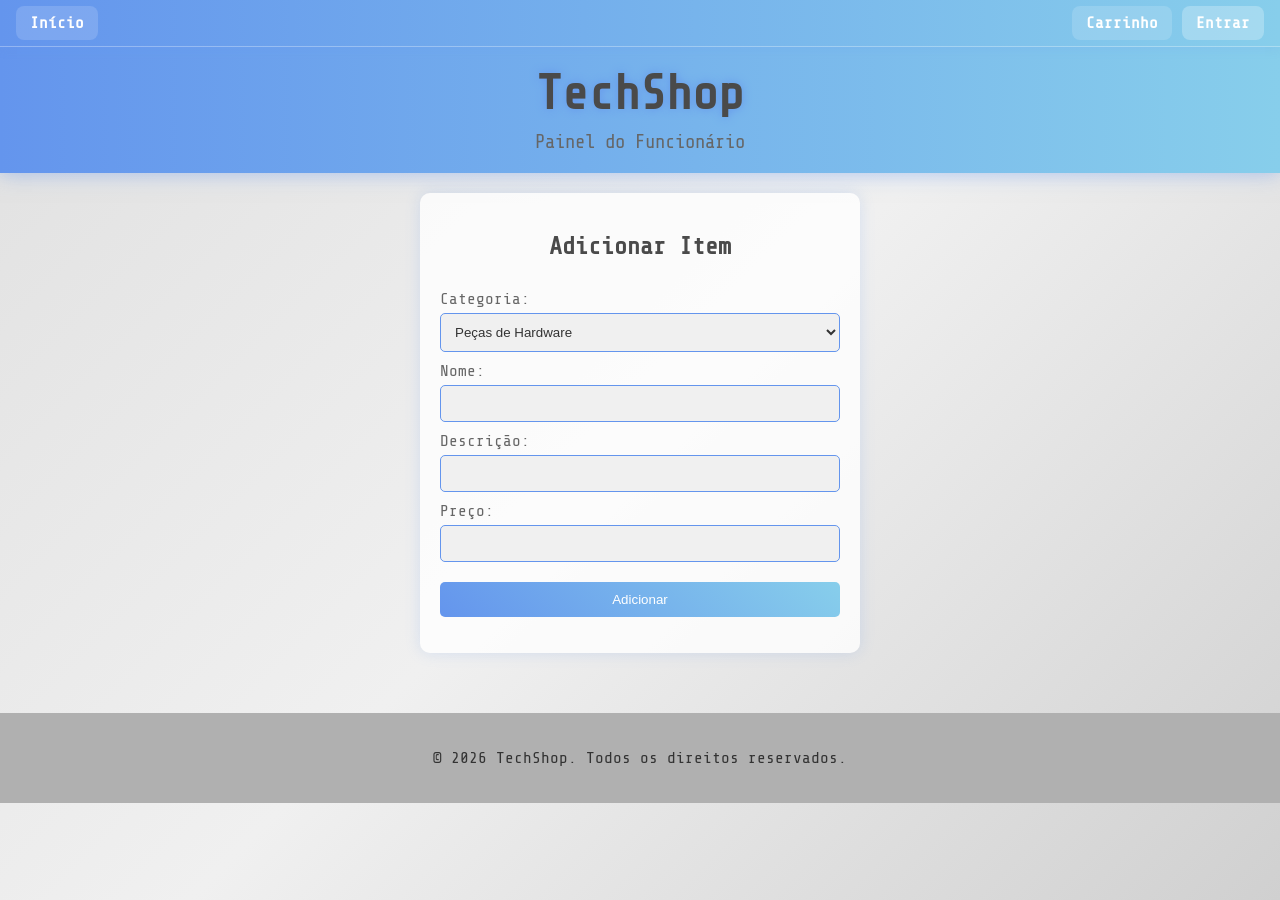
==== admin.html @ 414d8c4c "alterações principalmente no login e um ppouco no layout" ====
<!DOCTYPE html>
<html lang="pt-br">
<head>
    <meta charset="UTF-8">
    <meta name="viewport" content="width=device-width, initial-scale=1.0">
    <title>Admin - TechShop</title>
    <link rel="stylesheet" href="style.css">
    <link href="https://fonts.googleapis.com/css2?family=Share+Tech+Mono&display=swap" rel="stylesheet">
</head>
<body>
    <div class="topbar">
      <a class="home-link" href="index.html">Início</a>
      <div class="topbar-right">
        <a class="cart-link" href="cart.html">Carrinho</a>
        <a class="auth-link" href="auth.html">Entrar</a>
      </div>
    </div>
    <header>
        <h1>TechShop</h1>
        <p>Painel do Funcionário</p>
    </header>
    <main>
        <section class="admin-form">
            <h2>Adicionar Item</h2>
            <form id="addItemForm">
                <label for="category">Categoria:</label>
                <select id="category">
                    <option value="peças">Peças de Hardware</option>
                    <option value="pc">Computadores Pré-Montados</option>
                    <option value="note">Notebooks</option>
                    <option value="cell">Celulares</option>
                    <option value="tblt">Tablets</option>
                </select>
                <label for="name">Nome:</label>
                <input type="text" id="name" required>
                <label for="description">Descrição:</label>
                <input type="text" id="description" required>
                <label for="price">Preço:</label>
                <input type="number" id="price" required>
                <button type="submit">Adicionar</button>
            </form>
            <p id="adminMessage"></p>
        </section>
    </main>
    <footer>
        <p>&copy; 2026 TechShop. Todos os direitos reservados.</p>
    </footer>
    <script src="script.js"></script>
</body>
</html>
---- style.css ----
body {
    font-family: 'Share Tech Mono', monospace;
    margin: 0;
    padding: 0;
    background: linear-gradient(135deg, #e0e0e0, #f0f0f0, #d0d0d0);
    color: #333;
    min-height: 100vh;
}

.topbar {
    position: sticky;
    top: 0;
    display: flex;
    justify-content: space-between;
    align-items: center;
    padding: 6px 16px;
    background: linear-gradient(90deg, #6495ed, #87ceeb);
    box-shadow: 0 2px 10px rgba(100, 149, 237, 0.15);
    border-bottom: 1px solid rgba(255, 255, 255, 0.3);
    z-index: 1000;
}

.topbar-right {
    display: flex;
    align-items: center;
    gap: 10px;
}

.home-link,
.auth-link,
.cart-link {
    font-weight: bold;
    color: #fff;
    text-decoration: none;
    padding: 8px 14px;
    border-radius: 8px;
    transition: background 0.3s, transform 0.2s;
}

.home-link,
.cart-link {
    background: rgba(255, 255, 255, 0.15);
}

.auth-link {
    background: rgba(255, 255, 255, 0.25);
}

.home-link:hover,
.auth-link:hover,
.cart-link:hover {
    background: rgba(255, 255, 255, 0.35);
    transform: translateY(-1px);
}

header {
    background: linear-gradient(90deg, #6495ed, #87ceeb);
    padding: 20px;
    text-align: center;
    box-shadow: 0 0 20px rgba(100, 149, 237, 0.5);
}

header h1 {
    margin: 0;
    font-size: 3em;
    color: #4a4a4a;
    text-shadow: 0 0 10px #6495ed;
}

header p {
    margin: 10px 0 0;
    font-size: 1.2em;
    color: #666;
}

nav {
    background: #b0b0b0;
    padding: 10px;
    text-align: center;
}

nav ul {
    list-style: none;
    padding: 0;
    margin: 0;
    display: flex;
    justify-content: center;
    gap: 20px;
}

nav a {
    color: #333;
    text-decoration: none;
    font-weight: bold;
    transition: color 0.3s;
}

nav a:hover {
    color: #6495ed;
    text-shadow: 0 0 5px #6495ed;
}

main {
    padding: 20px;
    max-width: 1200px;
    margin: 0 auto;
}

.hero {
    text-align: center;
    margin-bottom: 40px;
    padding: 40px;
    background: rgba(255, 255, 255, 0.8);
    border-radius: 10px;
    box-shadow: 0 0 20px rgba(100, 149, 237, 0.3);
}

.hero h2 {
    font-size: 2.5em;
    color: #4a4a4a;
    margin-bottom: 20px;
}

.hero p {
    font-size: 1.2em;
    color: #666;
}

.categories {
    display: grid;
    grid-template-columns: repeat(auto-fit, minmax(250px, 1fr));
    gap: 20px;
}

.category {
    background: rgba(255, 255, 255, 0.8);
    padding: 20px;
    border-radius: 10px;
    text-align: center;
    box-shadow: 0 0 15px rgba(100, 149, 237, 0.2);
    transition: transform 0.3s, box-shadow 0.3s;
}

.category:hover {
    transform: translateY(-5px);
    box-shadow: 0 5px 25px rgba(100, 149, 237, 0.4);
}

.category h3 {
    color: #4a4a4a;
    margin-bottom: 10px;
}

.category p {
    color: #666;
    margin-bottom: 15px;
}

.category a {
    display: inline-block;
    background: linear-gradient(45deg, #6495ed, #87ceeb);
    color: white;
    padding: 10px 20px;
    text-decoration: none;
    border-radius: 5px;
    transition: background 0.3s;
}

.category a:hover {
    background: linear-gradient(45deg, #87ceeb, #6495ed);
}

.products {
    display: grid;
    grid-template-columns: repeat(auto-fit, minmax(250px, 1fr));
    gap: 20px;
    margin-top: 20px;
}

.product {
    background: rgba(255, 255, 255, 0.8);
    padding: 20px;
    border-radius: 10px;
    text-align: center;
    box-shadow: 0 0 15px rgba(100, 149, 237, 0.2);
    transition: transform 0.3s, box-shadow 0.3s;
}

.product:hover {
    transform: translateY(-5px);
    box-shadow: 0 5px 25px rgba(100, 149, 237, 0.4);
}

.product h3 {
    color: #4a4a4a;
    margin-bottom: 10px;
}

.product p {
    color: #666;
    margin-bottom: 10px;
}

.product .price {
    font-weight: bold;
    color: #6495ed;
    font-size: 1.2em;
}

.add-to-cart {
    background: linear-gradient(45deg, #6495ed, #87ceeb);
    color: white;
    border: none;
    padding: 10px;
    cursor: pointer;
    border-radius: 5px;
    transition: background 0.3s;
}

.add-to-cart:hover {
    background: linear-gradient(45deg, #87ceeb, #6495ed);
}

.login-form, .register-form, .admin-form {
    max-width: 400px;
    margin: 0 auto;
    background: rgba(255, 255, 255, 0.8);
    padding: 20px;
    border-radius: 10px;
    box-shadow: 0 0 15px rgba(100, 149, 237, 0.2);
}

.login-form h2, .register-form h2, .admin-form h2 {
    text-align: center;
    color: #4a4a4a;
}

.login-form form, .register-form form, .admin-form form {
    display: flex;
    flex-direction: column;
}

.login-form label, .register-form label, .admin-form label {
    margin-top: 10px;
    color: #666;
}

.login-form input, .login-form select, .register-form input, .register-form select, .admin-form input, .admin-form select {
    padding: 10px;
    margin-top: 5px;
    background: #f0f0f0;
    border: 1px solid #6495ed;
    color: #333;
    border-radius: 5px;
}

.login-form button, .register-form button, .admin-form button {
    margin-top: 20px;
    background: linear-gradient(45deg, #6495ed, #87ceeb);
    color: white;
    border: none;
    padding: 10px;
    cursor: pointer;
    border-radius: 5px;
    transition: background 0.3s;
}

.login-form button:hover, .register-form button:hover, .admin-form button:hover {
    background: linear-gradient(45deg, #87ceeb, #6495ed);
}

.cart {
    max-width: 600px;
    margin: 0 auto;
    background: rgba(255, 255, 255, 0.8);
    padding: 20px;
    border-radius: 10px;
    box-shadow: 0 0 15px rgba(100, 149, 237, 0.2);
}

.cart h2 {
    text-align: center;
    color: #4a4a4a;
}

#cartItems div {
    padding: 10px;
    border-bottom: 1px solid #6495ed;
}

#total {
    font-size: 1.5em;
    text-align: center;
    color: #6495ed;
    margin: 20px 0;
}

#checkout {
    display: block;
    margin: 0 auto;
    background: linear-gradient(45deg, #6495ed, #87ceeb);
    color: white;
    border: none;
    padding: 15px 30px;
    cursor: pointer;
    border-radius: 5px;
    transition: background 0.3s;
}

#checkout:hover {
    background: linear-gradient(45deg, #87ceeb, #6495ed);
}
.auth-options {
    max-width: 420px;
    margin: 40px auto;
    background: rgba(255, 255, 255, 0.95);
    padding: 30px;
    border-radius: 16px;
    box-shadow: 0 0 20px rgba(100, 149, 237, 0.18);
    text-align: center;
}

.auth-buttons {
    display: flex;
    justify-content: center;
    gap: 20px;
    margin-top: 24px;
}

.button-link {
    display: inline-block;
    padding: 15px 28px;
    background: linear-gradient(90deg, #6495ed, #87ceeb);
    color: #fff;
    border-radius: 12px;
    text-decoration: none;
    font-weight: bold;
    transition: transform 0.2s, box-shadow 0.2s;
}

.button-link:hover {
    transform: translateY(-2px);
    box-shadow: 0 6px 18px rgba(100, 149, 237, 0.2);
}
footer {
    background: #b0b0b0;
    text-align: center;
    padding: 20px;
    margin-top: 40px;
    color: #333;
}
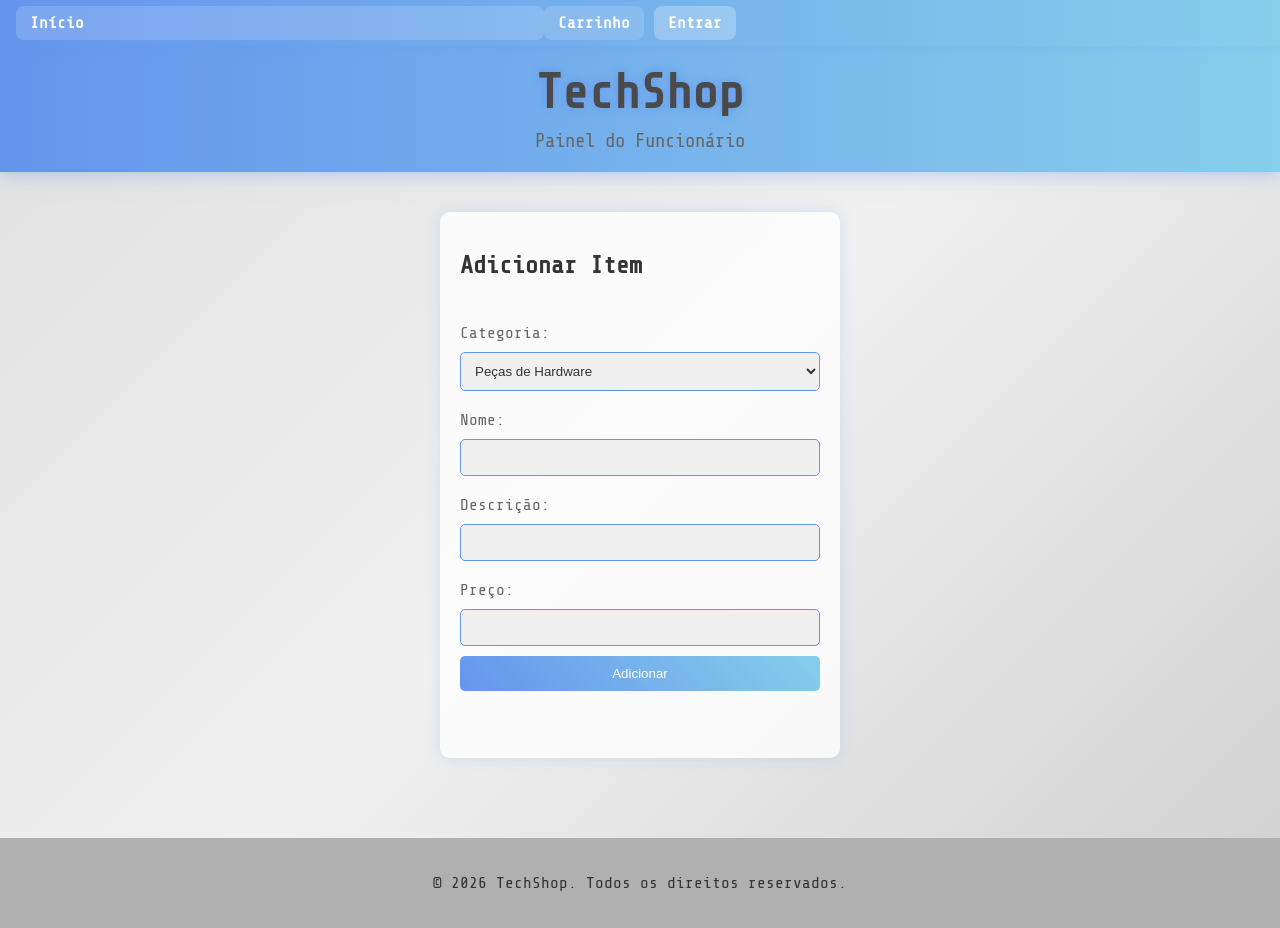
==== commit 81697c17: "oi" ====
--- a/admin.html
+++ b/admin.html
@@ -12,7 +12,7 @@
       <a class="home-link" href="index.html">Início</a>
       <div class="topbar-right">
         <a class="cart-link" href="cart.html">Carrinho</a>
-        <a class="auth-link" href="auth.html">Entrar</a>
+        <a class="auth-link" href="auth.php">Entrar</a>
       </div>
     </div>
     <header>
@@ -45,6 +45,5 @@
     <footer>
         <p>&copy; 2026 TechShop. Todos os direitos reservados.</p>
     </footer>
-    <script src="script.js"></script>
 </body>
 </html>
--- a/style.css
+++ b/style.css
@@ -1,351 +1,215 @@
+:root {
+  --primary: #6495ed;
+  --secondary: #87ceeb;
+  --bg-light: rgba(255, 255, 255, 0.8);
+  --text-dark: #333;
+  --text-muted: #666;
+  --shadow: 0 0 15px rgba(100, 149, 237, 0.2);
+}
+
+* { box-sizing: border-box; }
+
 body {
-    font-family: 'Share Tech Mono', monospace;
-    margin: 0;
-    padding: 0;
-    background: linear-gradient(135deg, #e0e0e0, #f0f0f0, #d0d0d0);
-    color: #333;
-    min-height: 100vh;
-}
-
+  font-family: 'Share Tech Mono', monospace;
+  margin: 0;
+  padding: 0;
+  background: linear-gradient(135deg, #e0e0e0, #f0f0f0, #d0d0d0);
+  color: var(--text-dark);
+  min-height: 100vh;
+  display: grid;
+  grid-template-rows: auto 1fr auto;
+}
+
+/* Topbar com Grid */
 .topbar {
-    position: sticky;
-    top: 0;
-    display: flex;
-    justify-content: space-between;
-    align-items: center;
-    padding: 6px 16px;
-    background: linear-gradient(90deg, #6495ed, #87ceeb);
-    box-shadow: 0 2px 10px rgba(100, 149, 237, 0.15);
-    border-bottom: 1px solid rgba(255, 255, 255, 0.3);
-    z-index: 1000;
-}
-
-.topbar-right {
-    display: flex;
-    align-items: center;
-    gap: 10px;
-}
-
-.home-link,
-.auth-link,
-.cart-link {
-    font-weight: bold;
-    color: #fff;
-    text-decoration: none;
-    padding: 8px 14px;
-    border-radius: 8px;
-    transition: background 0.3s, transform 0.2s;
-}
-
-.home-link,
-.cart-link {
-    background: rgba(255, 255, 255, 0.15);
-}
-
-.auth-link {
-    background: rgba(255, 255, 255, 0.25);
-}
-
-.home-link:hover,
-.auth-link:hover,
-.cart-link:hover {
-    background: rgba(255, 255, 255, 0.35);
-    transform: translateY(-1px);
-}
+  position: sticky;
+  top: 0;
+  display: grid;
+  grid-template-columns: 1fr auto 1fr;
+  align-items: center;
+  padding: 6px 16px;
+  background: linear-gradient(90deg, var(--primary), var(--secondary));
+  box-shadow: 0 2px 10px rgba(100, 149, 237, 0.15);
+  z-index: 1000;
+}
+.topbar-left, .topbar-right {
+  display: grid;
+  grid-auto-flow: column;
+  gap: 10px;
+}
+.topbar-right { justify-content: end; }
+
+.home-link, .auth-link, .cart-link, .admin-btn {
+  font-weight: bold;
+  color: #fff;
+  text-decoration: none;
+  padding: 8px 14px;
+  border-radius: 8px;
+  transition: background 0.3s, transform 0.2s;
+}
+.home-link, .cart-link { background: rgba(255, 255, 255, 0.15); }
+.auth-link { background: rgba(255, 255, 255, 0.25); }
+.admin-btn { background: rgba(76, 175, 80, 0.7); }
+
+.home-link:hover, .auth-link:hover, .cart-link:hover, .admin-btn:hover {
+  background: rgba(255, 255, 255, 0.35);
+  transform: translateY(-1px);
+}
+.admin-btn:hover { background: rgba(76, 175, 80, 0.9); }
 
 header {
-    background: linear-gradient(90deg, #6495ed, #87ceeb);
-    padding: 20px;
-    text-align: center;
-    box-shadow: 0 0 20px rgba(100, 149, 237, 0.5);
-}
-
-header h1 {
-    margin: 0;
-    font-size: 3em;
-    color: #4a4a4a;
-    text-shadow: 0 0 10px #6495ed;
-}
-
-header p {
-    margin: 10px 0 0;
-    font-size: 1.2em;
-    color: #666;
-}
-
-nav {
-    background: #b0b0b0;
-    padding: 10px;
-    text-align: center;
-}
-
-nav ul {
-    list-style: none;
-    padding: 0;
-    margin: 0;
-    display: flex;
-    justify-content: center;
-    gap: 20px;
-}
-
-nav a {
-    color: #333;
-    text-decoration: none;
-    font-weight: bold;
-    transition: color 0.3s;
-}
-
-nav a:hover {
-    color: #6495ed;
-    text-shadow: 0 0 5px #6495ed;
-}
+  background: linear-gradient(90deg, var(--primary), var(--secondary));
+  padding: 20px;
+  text-align: center;
+  box-shadow: 0 0 20px rgba(100, 149, 237, 0.5);
+}
+header h1 { margin: 0; font-size: 3em; color: #4a4a4a; text-shadow: 0 0 10px var(--primary); }
+header p { margin: 10px 0 0; font-size: 1.2em; color: var(--text-muted); }
 
 main {
-    padding: 20px;
-    max-width: 1200px;
-    margin: 0 auto;
+  padding: 20px;
+  max-width: 1200px;
+  margin: 0 auto;
+  width: 100%;
 }
 
 .hero {
-    text-align: center;
-    margin-bottom: 40px;
-    padding: 40px;
-    background: rgba(255, 255, 255, 0.8);
-    border-radius: 10px;
-    box-shadow: 0 0 20px rgba(100, 149, 237, 0.3);
-}
-
-.hero h2 {
-    font-size: 2.5em;
-    color: #4a4a4a;
-    margin-bottom: 20px;
-}
-
-.hero p {
-    font-size: 1.2em;
-    color: #666;
-}
-
-.categories {
-    display: grid;
-    grid-template-columns: repeat(auto-fit, minmax(250px, 1fr));
-    gap: 20px;
-}
-
-.category {
-    background: rgba(255, 255, 255, 0.8);
-    padding: 20px;
-    border-radius: 10px;
-    text-align: center;
-    box-shadow: 0 0 15px rgba(100, 149, 237, 0.2);
-    transition: transform 0.3s, box-shadow 0.3s;
-}
-
-.category:hover {
-    transform: translateY(-5px);
-    box-shadow: 0 5px 25px rgba(100, 149, 237, 0.4);
-}
-
-.category h3 {
-    color: #4a4a4a;
-    margin-bottom: 10px;
-}
-
-.category p {
-    color: #666;
-    margin-bottom: 15px;
-}
-
-.category a {
-    display: inline-block;
-    background: linear-gradient(45deg, #6495ed, #87ceeb);
-    color: white;
-    padding: 10px 20px;
-    text-decoration: none;
-    border-radius: 5px;
-    transition: background 0.3s;
-}
-
-.category a:hover {
-    background: linear-gradient(45deg, #87ceeb, #6495ed);
-}
-
-.products {
-    display: grid;
-    grid-template-columns: repeat(auto-fit, minmax(250px, 1fr));
-    gap: 20px;
-    margin-top: 20px;
-}
-
-.product {
-    background: rgba(255, 255, 255, 0.8);
-    padding: 20px;
-    border-radius: 10px;
-    text-align: center;
-    box-shadow: 0 0 15px rgba(100, 149, 237, 0.2);
-    transition: transform 0.3s, box-shadow 0.3s;
-}
-
-.product:hover {
-    transform: translateY(-5px);
-    box-shadow: 0 5px 25px rgba(100, 149, 237, 0.4);
-}
-
-.product h3 {
-    color: #4a4a4a;
-    margin-bottom: 10px;
-}
-
-.product p {
-    color: #666;
-    margin-bottom: 10px;
-}
-
-.product .price {
-    font-weight: bold;
-    color: #6495ed;
-    font-size: 1.2em;
-}
-
-.add-to-cart {
-    background: linear-gradient(45deg, #6495ed, #87ceeb);
-    color: white;
-    border: none;
-    padding: 10px;
-    cursor: pointer;
-    border-radius: 5px;
-    transition: background 0.3s;
-}
-
-.add-to-cart:hover {
-    background: linear-gradient(45deg, #87ceeb, #6495ed);
-}
-
+  text-align: center;
+  margin-bottom: 40px;
+  padding: 40px;
+  background: var(--bg-light);
+  border-radius: 10px;
+  box-shadow: var(--shadow);
+}
+
+/* Categorias e Produtos com Grid Responsivo */
+.categories, .products {
+  display: grid;
+  grid-template-columns: repeat(auto-fit, minmax(250px, 1fr));
+  gap: 20px;
+}
+.category, .product {
+  background: var(--bg-light);
+  padding: 20px;
+  border-radius: 10px;
+  text-align: center;
+  box-shadow: var(--shadow);
+  transition: transform 0.3s, box-shadow 0.3s;
+}
+.category:hover, .product:hover {
+  transform: translateY(-5px);
+  box-shadow: 0 5px 25px rgba(100, 149, 237, 0.4);
+}
+.category h3, .product h3 { color: #4a4a4a; margin-bottom: 10px; }
+.category p, .product p { color: var(--text-muted); margin-bottom: 15px; }
+.product .price { font-weight: bold; color: var(--primary); font-size: 1.2em; margin: 10px 0; }
+
+.category a, .add-to-cart, .login-form button, .register-form button, .admin-form button, #checkout {
+  display: inline-block;
+  background: linear-gradient(45deg, var(--primary), var(--secondary));
+  color: white;
+  border: none;
+  padding: 10px 20px;
+  cursor: pointer;
+  border-radius: 5px;
+  transition: background 0.3s;
+  text-decoration: none;
+}
+.category a:hover, .add-to-cart:hover, .login-form button:hover, .register-form button:hover, .admin-form button:hover, #checkout:hover {
+  background: linear-gradient(45deg, var(--secondary), var(--primary));
+}
+
+/* Formulários com Grid */
 .login-form, .register-form, .admin-form {
-    max-width: 400px;
-    margin: 0 auto;
-    background: rgba(255, 255, 255, 0.8);
-    padding: 20px;
-    border-radius: 10px;
-    box-shadow: 0 0 15px rgba(100, 149, 237, 0.2);
-}
-
-.login-form h2, .register-form h2, .admin-form h2 {
-    text-align: center;
-    color: #4a4a4a;
-}
-
+  max-width: 400px;
+  margin: 20px auto;
+  background: var(--bg-light);
+  padding: 20px;
+  border-radius: 10px;
+  box-shadow: var(--shadow);
+  display: grid;
+  gap: 15px;
+}
 .login-form form, .register-form form, .admin-form form {
-    display: flex;
-    flex-direction: column;
-}
-
+  display: grid;
+  gap: 10px;
+}
 .login-form label, .register-form label, .admin-form label {
-    margin-top: 10px;
-    color: #666;
-}
-
+  margin-top: 10px;
+  color: var(--text-muted);
+}
 .login-form input, .login-form select, .register-form input, .register-form select, .admin-form input, .admin-form select {
-    padding: 10px;
-    margin-top: 5px;
-    background: #f0f0f0;
-    border: 1px solid #6495ed;
-    color: #333;
-    border-radius: 5px;
-}
-
-.login-form button, .register-form button, .admin-form button {
-    margin-top: 20px;
-    background: linear-gradient(45deg, #6495ed, #87ceeb);
-    color: white;
-    border: none;
-    padding: 10px;
-    cursor: pointer;
-    border-radius: 5px;
-    transition: background 0.3s;
-}
-
-.login-form button:hover, .register-form button:hover, .admin-form button:hover {
-    background: linear-gradient(45deg, #87ceeb, #6495ed);
-}
-
+  padding: 10px;
+  background: #f0f0f0;
+  border: 1px solid var(--primary);
+  color: var(--text-dark);
+  border-radius: 5px;
+}
+
+/* Carrinho com Grid */
 .cart {
-    max-width: 600px;
-    margin: 0 auto;
-    background: rgba(255, 255, 255, 0.8);
-    padding: 20px;
-    border-radius: 10px;
-    box-shadow: 0 0 15px rgba(100, 149, 237, 0.2);
-}
-
-.cart h2 {
-    text-align: center;
-    color: #4a4a4a;
-}
-
-#cartItems div {
-    padding: 10px;
-    border-bottom: 1px solid #6495ed;
-}
-
-#total {
-    font-size: 1.5em;
-    text-align: center;
-    color: #6495ed;
-    margin: 20px 0;
-}
-
-#checkout {
-    display: block;
-    margin: 0 auto;
-    background: linear-gradient(45deg, #6495ed, #87ceeb);
-    color: white;
-    border: none;
-    padding: 15px 30px;
-    cursor: pointer;
-    border-radius: 5px;
-    transition: background 0.3s;
-}
-
-#checkout:hover {
-    background: linear-gradient(45deg, #87ceeb, #6495ed);
-}
+  max-width: 600px;
+  margin: 0 auto;
+  background: var(--bg-light);
+  padding: 20px;
+  border-radius: 10px;
+  box-shadow: var(--shadow);
+  display: grid;
+  gap: 15px;
+}
+#cartItems { display: grid; gap: 5px; }
+#cartItems div { padding: 10px; border-bottom: 1px solid var(--primary); }
+#total { font-size: 1.5em; text-align: center; color: var(--primary); margin: 20px 0; }
+#checkout { display: block; margin: 0 auto; padding: 15px 30px; width: fit-content; }
+
+/* Auth Options */
 .auth-options {
-    max-width: 420px;
-    margin: 40px auto;
-    background: rgba(255, 255, 255, 0.95);
-    padding: 30px;
-    border-radius: 16px;
-    box-shadow: 0 0 20px rgba(100, 149, 237, 0.18);
-    text-align: center;
-}
-
+  max-width: 420px;
+  margin: 40px auto;
+  background: rgba(255, 255, 255, 0.95);
+  padding: 30px;
+  border-radius: 16px;
+  box-shadow: 0 0 20px rgba(100, 149, 237, 0.18);
+  text-align: center;
+  display: grid;
+  gap: 20px;
+}
 .auth-buttons {
-    display: flex;
-    justify-content: center;
-    gap: 20px;
-    margin-top: 24px;
-}
-
+  display: grid;
+  grid-template-columns: repeat(auto-fit, minmax(150px, 1fr));
+  gap: 20px;
+}
 .button-link {
-    display: inline-block;
-    padding: 15px 28px;
-    background: linear-gradient(90deg, #6495ed, #87ceeb);
-    color: #fff;
-    border-radius: 12px;
-    text-decoration: none;
-    font-weight: bold;
-    transition: transform 0.2s, box-shadow 0.2s;
-}
-
+  display: grid;
+  place-items: center;
+  padding: 15px 28px;
+  background: linear-gradient(90deg, var(--primary), var(--secondary));
+  color: #fff;
+  border-radius: 12px;
+  text-decoration: none;
+  font-weight: bold;
+  transition: transform 0.2s, box-shadow 0.2s;
+}
 .button-link:hover {
-    transform: translateY(-2px);
-    box-shadow: 0 6px 18px rgba(100, 149, 237, 0.2);
-}
+  transform: translateY(-2px);
+  box-shadow: 0 6px 18px rgba(100, 149, 237, 0.2);
+}
+
 footer {
-    background: #b0b0b0;
-    text-align: center;
-    padding: 20px;
-    margin-top: 40px;
-    color: #333;
-}
+  background: #b0b0b0;
+  text-align: center;
+  padding: 20px;
+  margin-top: 40px;
+  color: var(--text-dark);
+}
+
+.error-message {
+  color: #d32f2f;
+  text-align: center;
+  font-weight: bold;
+}
+.success-message {
+  color: #2e7d32;
+  text-align: center;
+  font-weight: bold;
+}
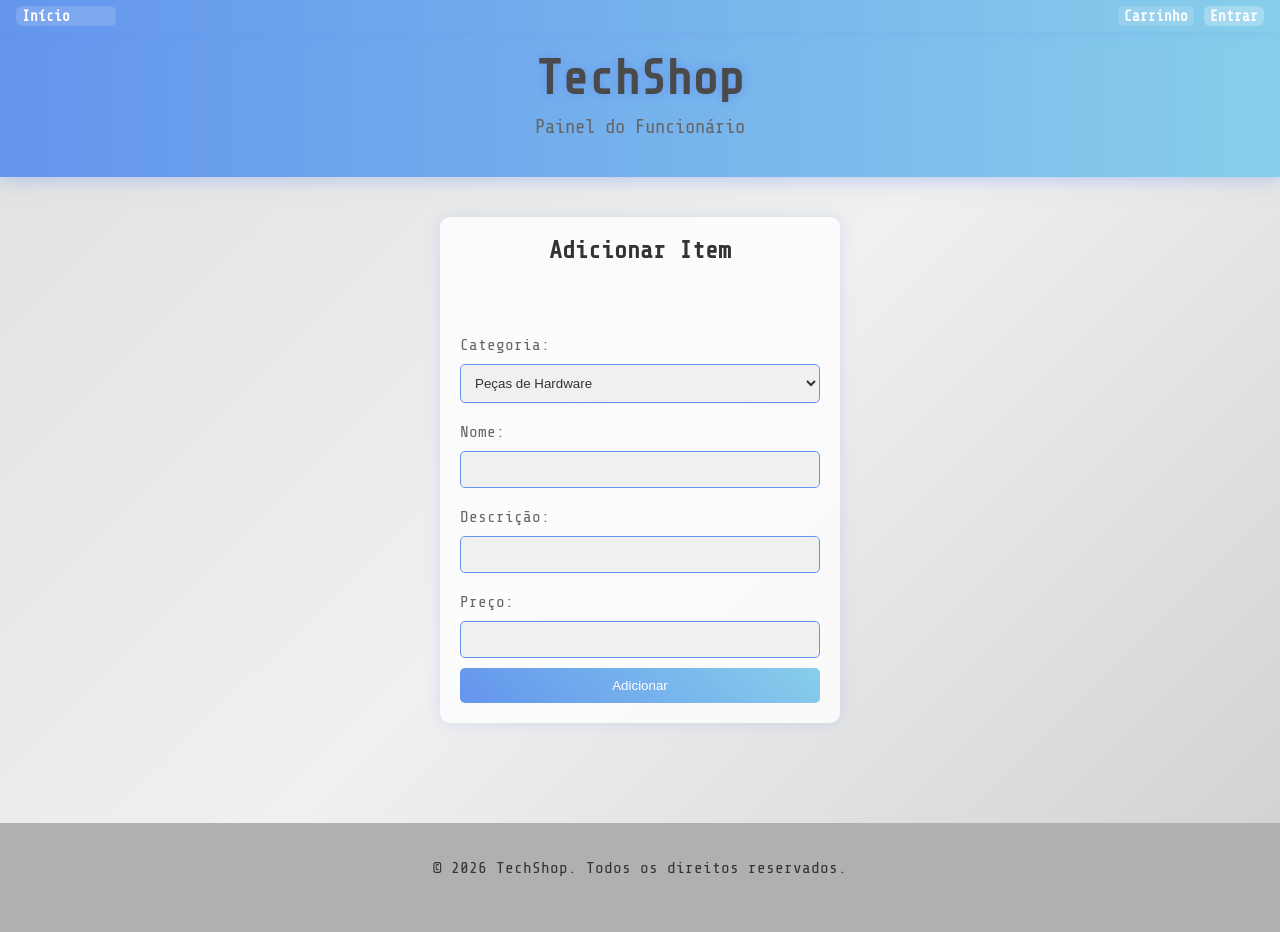
==== commit c343cbd3: "ab" ====
--- a/admin.html
+++ b/admin.html
@@ -15,9 +15,10 @@
         <a class="auth-link" href="auth.php">Entrar</a>
       </div>
     </div>
-    <header>
-        <h1>TechShop</h1>
-        <p>Painel do Funcionário</p>
+    <div class="page-container">
+      <header>
+          <h1>TechShop</h1>
+          <p>Painel do Funcionário</p>
     </header>
     <main>
         <section class="admin-form">
@@ -45,5 +46,6 @@
     <footer>
         <p>&copy; 2026 TechShop. Todos os direitos reservados.</p>
     </footer>
+    </div>
 </body>
 </html>
--- a/style.css
+++ b/style.css
@@ -16,35 +16,53 @@
   background: linear-gradient(135deg, #e0e0e0, #f0f0f0, #d0d0d0);
   color: var(--text-dark);
   min-height: 100vh;
-  display: grid;
-  grid-template-rows: auto 1fr auto;
-}
-
-/* Topbar com Grid */
+}
+
+/* Container para o conteúdo principal */
+.page-container {
+  display: grid;
+  grid-template-areas:
+    "header"
+    "main"
+    "footer";
+  grid-template-rows: auto auto auto;
+  min-height: 100vh;
+}
+
+/* Topbar com Grid Template Areas */
 .topbar {
   position: sticky;
   top: 0;
   display: grid;
-  grid-template-columns: 1fr auto 1fr;
+  grid-template-areas: "left center right";
+  grid-template-columns: 100px auto 1fr;
   align-items: center;
   padding: 6px 16px;
   background: linear-gradient(90deg, var(--primary), var(--secondary));
   box-shadow: 0 2px 10px rgba(100, 149, 237, 0.15);
   z-index: 1000;
 }
-.topbar-left, .topbar-right {
+.topbar-left {
+  grid-area: left;
   display: grid;
   grid-auto-flow: column;
   gap: 10px;
 }
-.topbar-right { justify-content: end; }
+.topbar-right {
+  grid-area: right;
+  display: grid;
+  grid-auto-flow: column;
+  gap: 10px;
+  justify-content: end;
+}
 
 .home-link, .auth-link, .cart-link, .admin-btn {
   font-weight: bold;
+  font-size: 0.9em;
   color: #fff;
   text-decoration: none;
-  padding: 8px 14px;
-  border-radius: 8px;
+  padding: 2px 6px;
+  border-radius: 6px;
   transition: background 0.3s, transform 0.2s;
 }
 .home-link, .cart-link { background: rgba(255, 255, 255, 0.15); }
@@ -58,6 +76,7 @@
 .admin-btn:hover { background: rgba(76, 175, 80, 0.9); }
 
 header {
+  grid-area: header;
   background: linear-gradient(90deg, var(--primary), var(--secondary));
   padding: 20px;
   text-align: center;
@@ -67,6 +86,7 @@
 header p { margin: 10px 0 0; font-size: 1.2em; color: var(--text-muted); }
 
 main {
+  grid-area: main;
   padding: 20px;
   max-width: 1200px;
   margin: 0 auto;
@@ -82,12 +102,16 @@
   box-shadow: var(--shadow);
 }
 
-/* Categorias e Produtos com Grid Responsivo */
+/* Categorias e Produtos com Grid Template Areas */
 .categories, .products {
   display: grid;
+  grid-template-areas:
+    "product1 product2 product3"
+    "product4 product5 product6";
   grid-template-columns: repeat(auto-fit, minmax(250px, 1fr));
   gap: 20px;
 }
+
 .category, .product {
   background: var(--bg-light);
   padding: 20px;
@@ -119,7 +143,7 @@
   background: linear-gradient(45deg, var(--secondary), var(--primary));
 }
 
-/* Formulários com Grid */
+/* Formulários com Grid Template Areas */
 .login-form, .register-form, .admin-form {
   max-width: 400px;
   margin: 20px auto;
@@ -128,9 +152,25 @@
   border-radius: 10px;
   box-shadow: var(--shadow);
   display: grid;
+  grid-template-areas:
+    "title"
+    "message"
+    "form";
   gap: 15px;
 }
+
+.login-form h2, .register-form h2, .admin-form h2 {
+  grid-area: title;
+  text-align: center;
+  margin: 0;
+}
+
+.error-message, .success-message {
+  grid-area: message;
+}
+
 .login-form form, .register-form form, .admin-form form {
+  grid-area: form;
   display: grid;
   gap: 10px;
 }
@@ -146,7 +186,7 @@
   border-radius: 5px;
 }
 
-/* Carrinho com Grid */
+/* Carrinho com Grid Template Areas */
 .cart {
   max-width: 600px;
   margin: 0 auto;
@@ -155,14 +195,34 @@
   border-radius: 10px;
   box-shadow: var(--shadow);
   display: grid;
+  grid-template-areas:
+    "items"
+    "total"
+    "checkout";
   gap: 15px;
 }
-#cartItems { display: grid; gap: 5px; }
+#cartItems {
+  grid-area: items;
+  display: grid;
+  gap: 5px;
+}
 #cartItems div { padding: 10px; border-bottom: 1px solid var(--primary); }
-#total { font-size: 1.5em; text-align: center; color: var(--primary); margin: 20px 0; }
-#checkout { display: block; margin: 0 auto; padding: 15px 30px; width: fit-content; }
-
-/* Auth Options */
+#total {
+  grid-area: total;
+  font-size: 1.5em;
+  text-align: center;
+  color: var(--primary);
+  margin: 20px 0;
+}
+#checkout {
+  grid-area: checkout;
+  display: block;
+  margin: 0 auto;
+  padding: 15px 30px;
+  width: fit-content;
+}
+
+/* Auth Options com Grid Template Areas */
 .auth-options {
   max-width: 420px;
   margin: 40px auto;
@@ -172,9 +232,14 @@
   box-shadow: 0 0 20px rgba(100, 149, 237, 0.18);
   text-align: center;
   display: grid;
+  grid-template-areas:
+    "title"
+    "buttons";
   gap: 20px;
 }
+
 .auth-buttons {
+  grid-area: buttons;
   display: grid;
   grid-template-columns: repeat(auto-fit, minmax(150px, 1fr));
   gap: 20px;
@@ -196,6 +261,7 @@
 }
 
 footer {
+  grid-area: footer;
   background: #b0b0b0;
   text-align: center;
   padding: 20px;
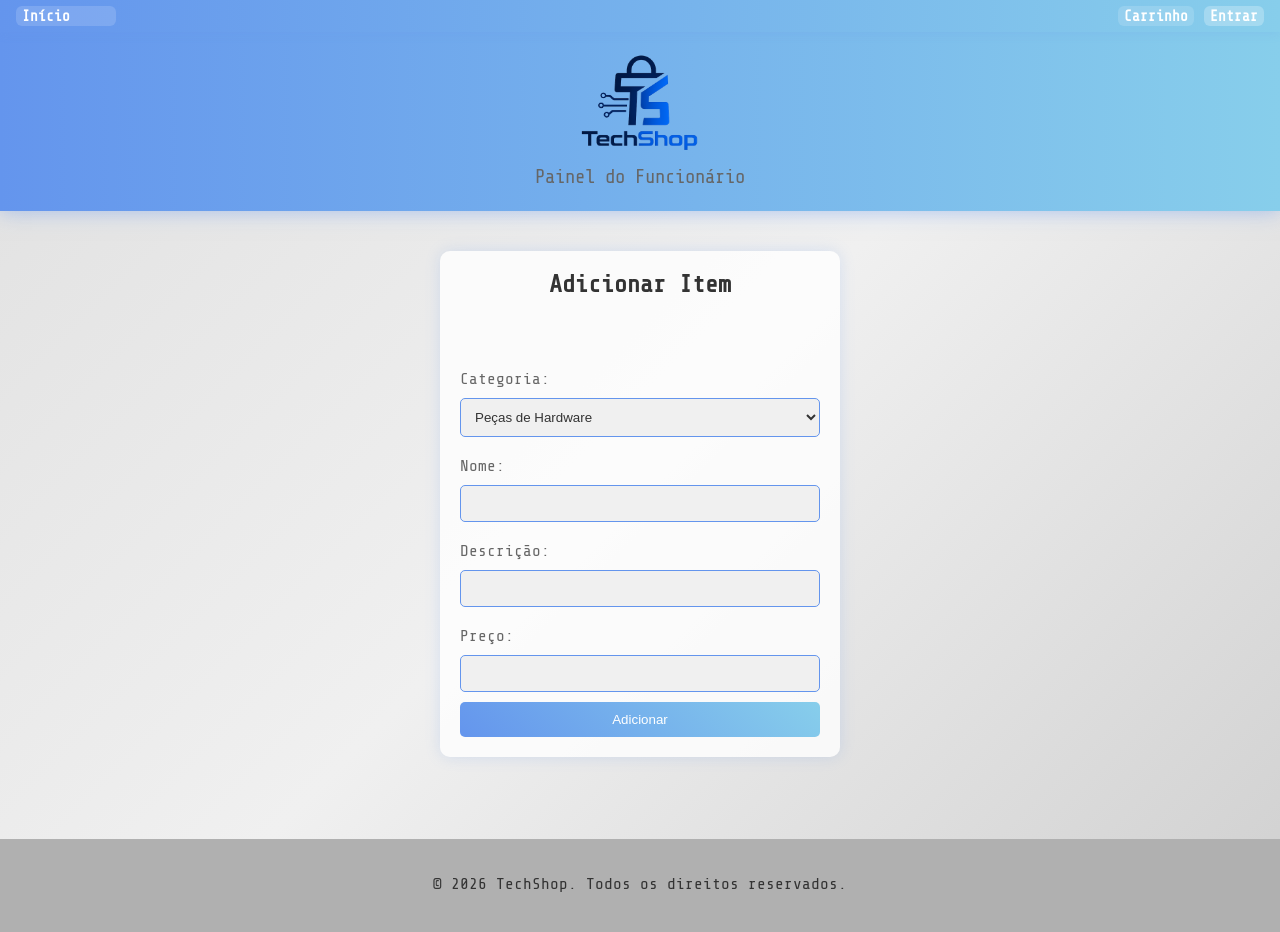
==== commit 1d707473: "logo" ====
--- a/admin.html
+++ b/admin.html
@@ -17,7 +17,7 @@
     </div>
     <div class="page-container">
       <header>
-          <h1>TechShop</h1>
+          <img class="logo" src="imagens/Logo.png" alt="">
           <p>Painel do Funcionário</p>
     </header>
     <main>
--- a/style.css
+++ b/style.css
@@ -29,6 +29,18 @@
   min-height: 100vh;
 }
 
+.page-container-login {
+  display: grid;
+  grid-template-areas:
+    "topbar"
+    "header"
+    "main"
+    "footer";
+  grid-template-rows: auto auto auto;
+  min-height: 100vh;
+}
+
+
 /* Topbar com Grid Template Areas */
 .topbar {
   position: sticky;
@@ -42,6 +54,7 @@
   box-shadow: 0 2px 10px rgba(100, 149, 237, 0.15);
   z-index: 1000;
 }
+
 .topbar-left {
   grid-area: left;
   display: grid;
@@ -56,7 +69,7 @@
   justify-content: end;
 }
 
-.home-link, .auth-link, .cart-link, .admin-btn {
+.home-link, .auth-link, .cart-link, .clientes-link, .admin-btn {
   font-weight: bold;
   font-size: 0.9em;
   color: #fff;
@@ -196,17 +209,21 @@
   box-shadow: var(--shadow);
   display: grid;
   grid-template-areas:
-    "items"
-    "total"
-    "checkout";
+  "titulo"
+  "items"
+  "total"
+  "checkout";
   gap: 15px;
+  text-align: center;
 }
 #cartItems {
   grid-area: items;
   display: grid;
   gap: 5px;
 }
-#cartItems div { padding: 10px; border-bottom: 1px solid var(--primary); }
+#cartItems div { padding: 10px; border-bottom: 1px solid var(--primary); display: flex; justify-content: space-between; align-items: center; }
+#cartItems button { background: #ff4d4d; color: white; border: none; padding: 5px 10px; border-radius: 3px; cursor: pointer; }
+#cartItems button:hover { background: #cc0000; }
 #total {
   grid-area: total;
   font-size: 1.5em;
@@ -279,3 +296,41 @@
   text-align: center;
   font-weight: bold;
 }
+
+.imagens{
+  width: 200px;      
+  height: auto;      
+  max-width: 80%;   
+}
+
+.smartphone{
+  width: 300px;       
+  height: 220px;  
+  max-width: 80%;  
+}
+
+
+.clientes{
+  background: var(--bg-light);
+  padding: 20px;
+  border-radius: 10px;
+  text-align: left;
+  box-shadow: var(--shadow);
+  transition: transform 0.3s, box-shadow 0.3s;
+  transform: translateY(-5px);
+  box-shadow: 0 5px 25px rgba(100, 149, 237, 0.4);
+   width: 600px;
+}
+
+.lista-clientes {
+  display: grid;
+  grid-template-columns: repeat(2, 1fr); /* 2 colunas */
+  gap: 20px;
+  justify-items: center;
+}
+
+.logo {
+  width: 120px;
+  height: auto;
+  max-width: 80%;
+}
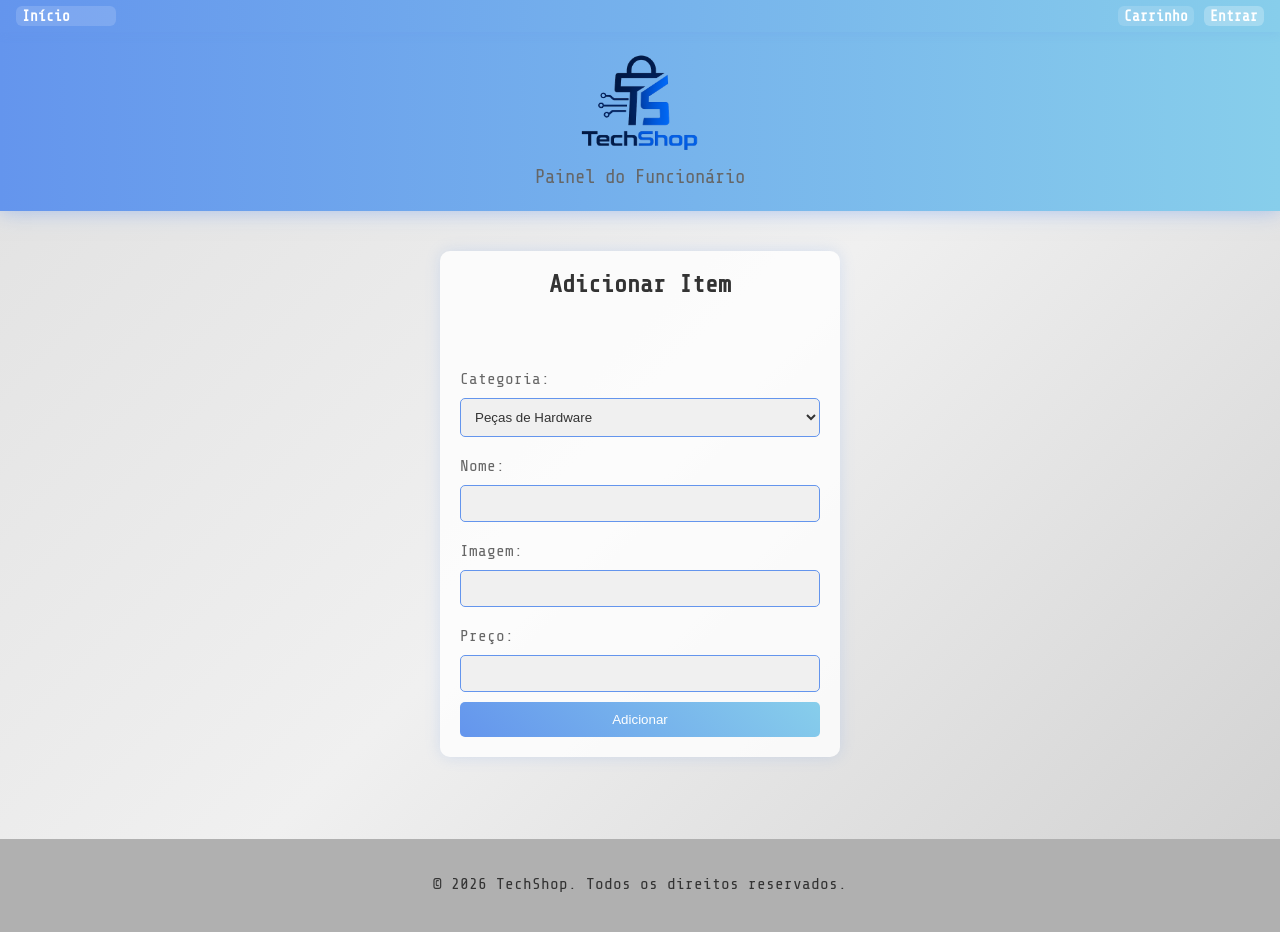
==== commit 62ff3985: "cadastro produtos" ====
--- a/admin.html
+++ b/admin.html
@@ -29,15 +29,14 @@
                     <option value="peças">Peças de Hardware</option>
                     <option value="pc">Computadores Pré-Montados</option>
                     <option value="note">Notebooks</option>
-                    <option value="cell">Celulares</option>
                     <option value="tblt">Tablets</option>
                 </select>
-                <label for="name">Nome:</label>
-                <input type="text" id="name" required>
-                <label for="description">Descrição:</label>
-                <input type="text" id="description" required>
-                <label for="price">Preço:</label>
-                <input type="number" id="price" required>
+                <label for="nome">Nome:</label>
+                <input type="text" id="nome" required>
+                <label for="imagem">Imagem:</label>
+                <input type="text" id="imagem" required>
+                <label for="preco">Preço:</label>
+                <input type="number" id="preco" required>
                 <button type="submit">Adicionar</button>
             </form>
             <p id="adminMessage"></p>
@@ -47,5 +46,6 @@
         <p>&copy; 2026 TechShop. Todos os direitos reservados.</p>
     </footer>
     </div>
+    <script href="produtos_cadastrar.php"></script>
 </body>
 </html>
